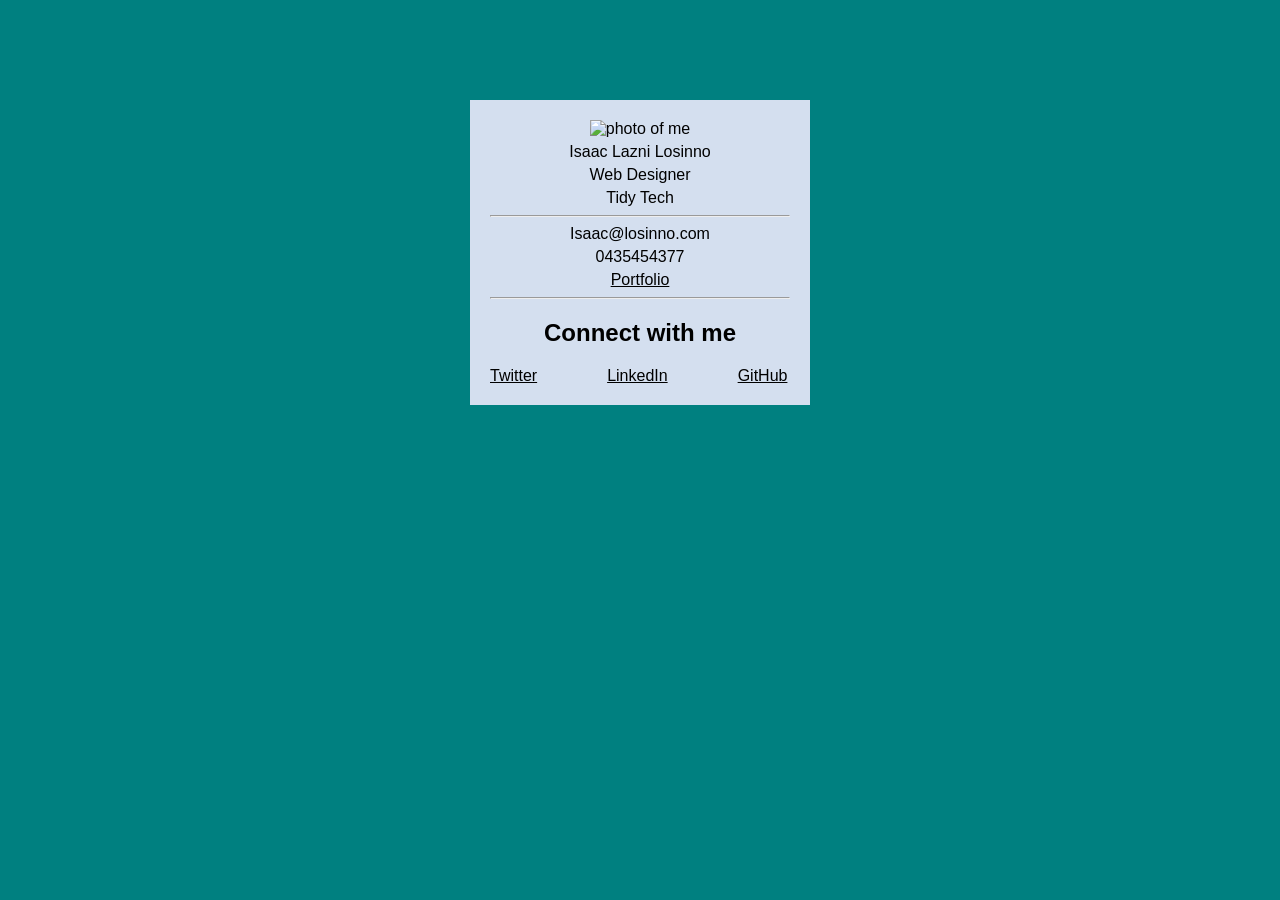
==== index.html @ 30fe0938 "Rename Portfolio.html to index.html" ====
<!DOCTYPE html>
<html lang="en">

<head>
    <meta charset="utf-8">
    <title>Business Card</title>
      <link href="Portfolio.css" rel="stylesheet">
  </head>

<body>
<div class="business-card">
    <img class="profile-image" src= "me.jpg" alt="photo of me"> 
    <p class="full-name">Isaac Lazni Losinno</p>
    <p class="designation">Web Designer</p>
    <p class="company">Tidy Tech</p>
    <hr>
    <p>Isaac@losinno.com</p>
    <p>0435454377</p>
    <a class="portfolio-link" href="https://www.minimizemymess.com/random-quote-generator?srsltid=AfmBOopq39uTMS3MKWQjBZTyFgiA1hyXtjvQXtl7LLPzvC_mm78hRcrc">Portfolio</a> <!--This is a placeholder link add your own porfolio in here mate -->
    <hr>
    
    <div class="social-media">
      <h2>Connect with me</h2>  
       <nav class="socials">
        <a href="https://x.com/">Twitter</a><!--add your own-->
        <a href="https://au.linkedin.com/">LinkedIn</a><!--add your own-->
        <a href="https://github.com/isaacLL98">GitHub</a>
        </nav>
        </div>
        
      </div>


</body>

</html>
---- Portfolio.css ----
body {
  background-color: teal;
  font-family: Arial, sans-serif;
}

.business-card{
  width: 300px;
  background-color: rgb(212, 223, 239);
  padding: 20px;
  margin-top: 100px;
  text-align: center;
  font-size: 16px;
  margin-left: auto;
  margin-right: auto;
}


.profile-image{
  max-width: 80%
}

p{
  margin-top: 5px;
  margin-bottom: 5px;
}

.socials{
  display: flex;
  gap: 70px;
}

a{
  
  word-spacing: 200px
  
}
a:link{
  color: black;
}
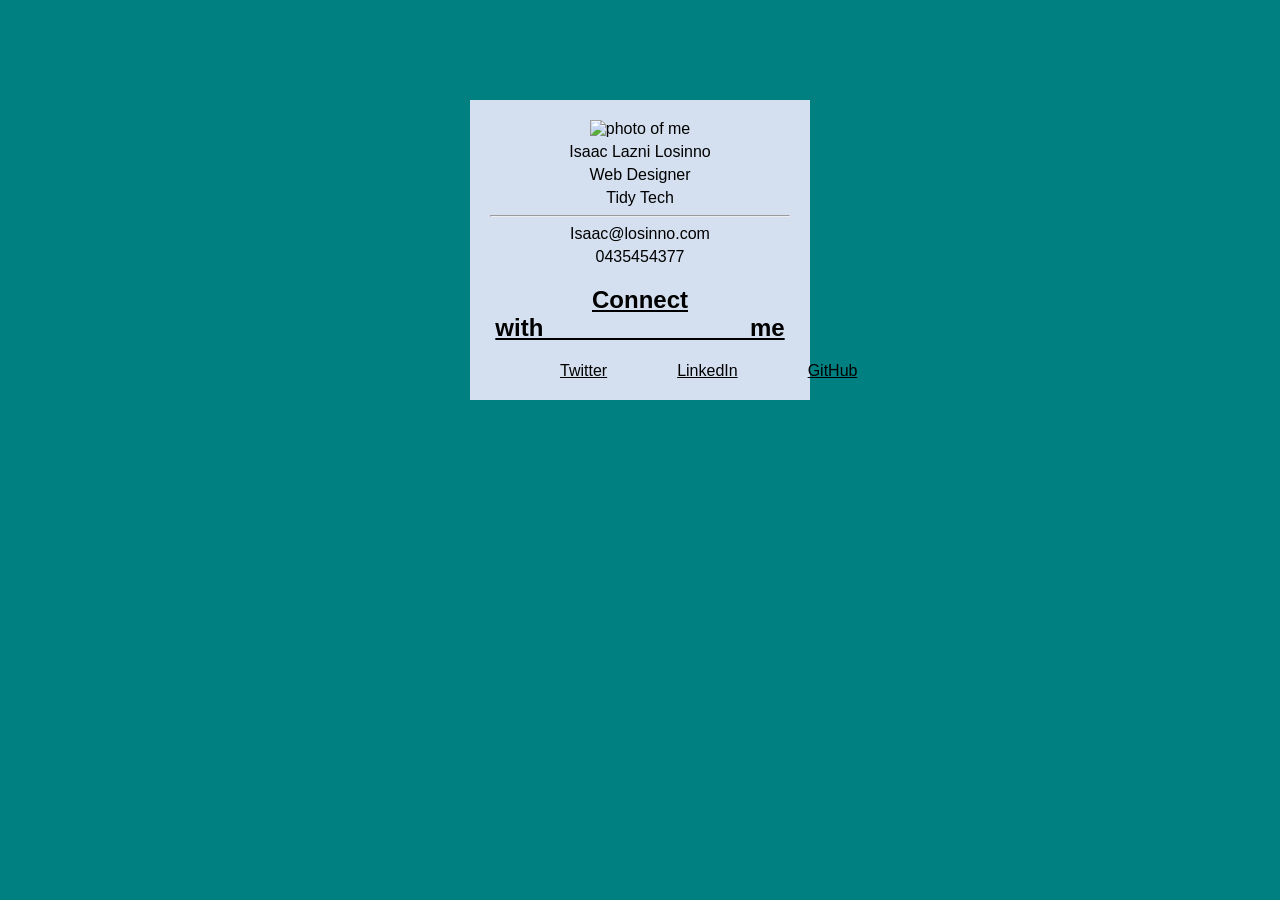
==== commit 97140312: "Update index.html Putting in portfolio page" ====
--- a/index.html
+++ b/index.html
@@ -9,14 +9,14 @@
 
 <body>
 <div class="business-card">
-    <img class="profile-image" src= "me.jpg" alt="photo of me"> 
+    <img class="profile-image" src= "https://avatars.githubusercontent.com/u/267180610?s=400&u=6c0c6094906a159e575dad63f62a71e3deb179b8&v=4" alt="photo of me"> 
     <p class="full-name">Isaac Lazni Losinno</p>
     <p class="designation">Web Designer</p>
     <p class="company">Tidy Tech</p>
     <hr>
     <p>Isaac@losinno.com</p>
     <p>0435454377</p>
-    <a class="portfolio-link" href="https://www.minimizemymess.com/random-quote-generator?srsltid=AfmBOopq39uTMS3MKWQjBZTyFgiA1hyXtjvQXtl7LLPzvC_mm78hRcrc">Portfolio</a> <!--This is a placeholder link add your own porfolio in here mate -->
+    <a class="portfolio-link" href="https://github.com/isaacLL98/Portfolio/blob/main/Blog-Postcard/Postcard.html"
     <hr>
     
     <div class="social-media">
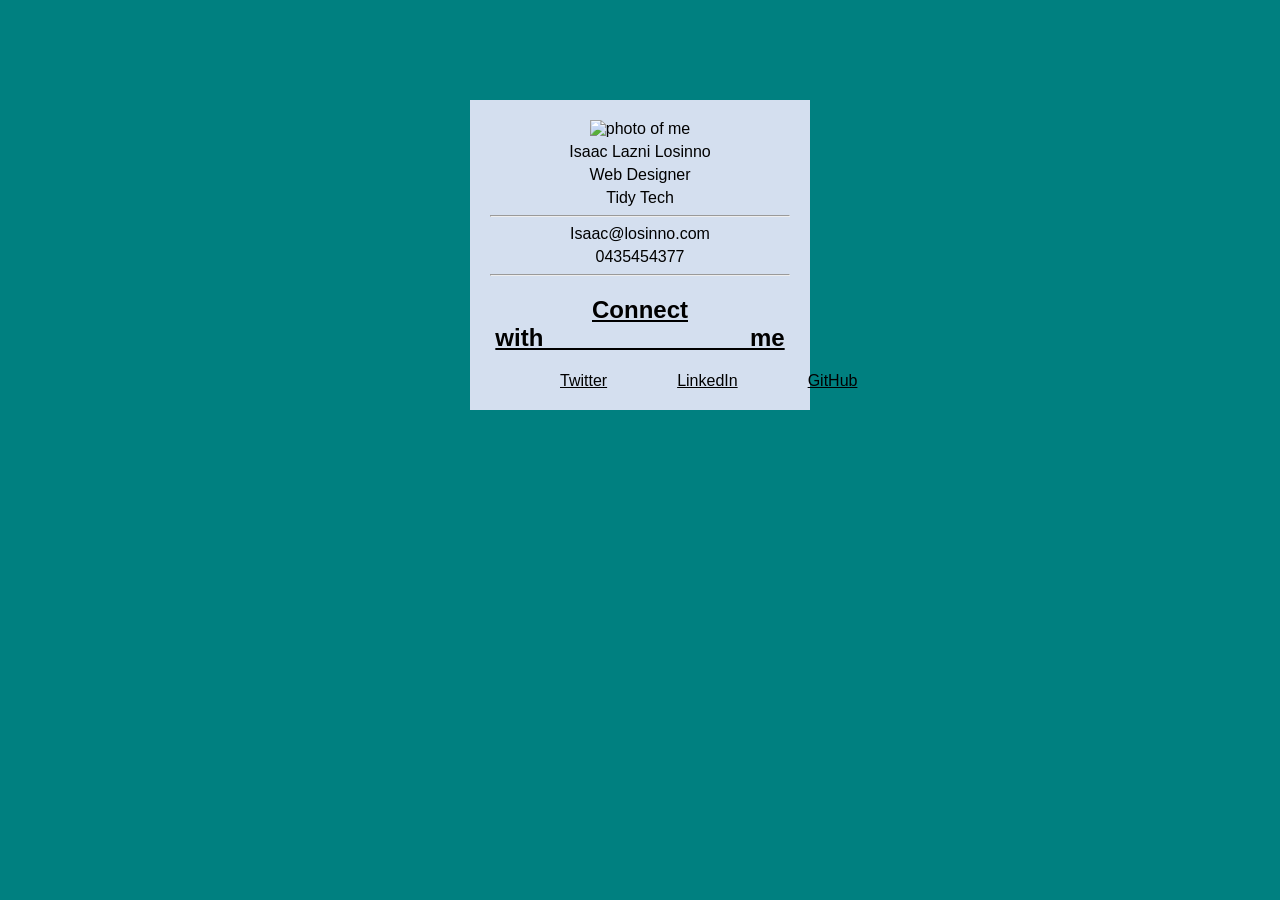
==== commit 12896fef: "Update index.html" ====
--- a/index.html
+++ b/index.html
@@ -16,7 +16,7 @@
     <hr>
     <p>Isaac@losinno.com</p>
     <p>0435454377</p>
-    <a class="portfolio-link" href="https://github.com/isaacLL98/Portfolio/blob/main/Blog-Postcard/Postcard.html"
+    <a class="portfolio-link" href="Postcard.html">
     <hr>
     
     <div class="social-media">
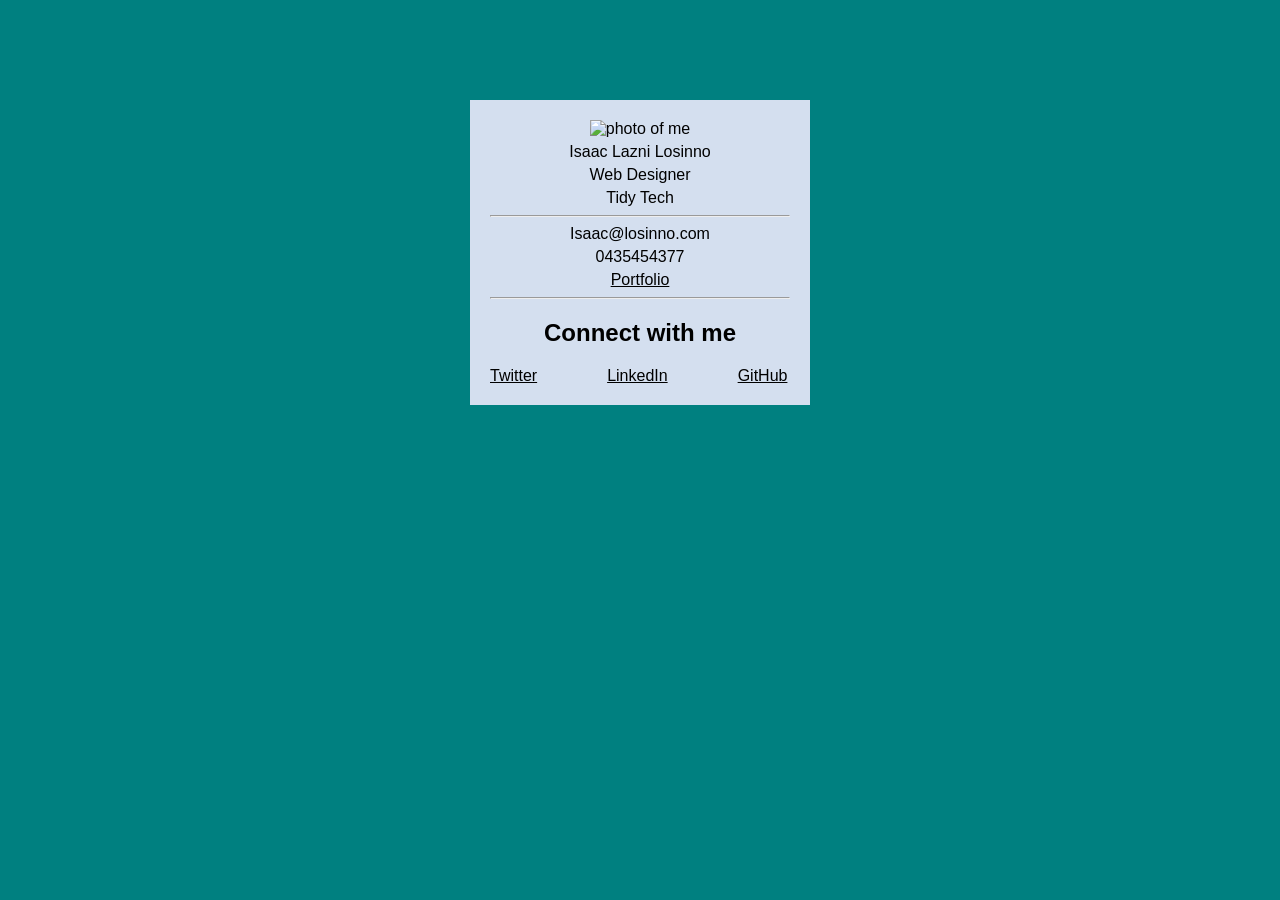
==== commit cbdd9b8a: "Update index.html" ====
--- a/index.html
+++ b/index.html
@@ -16,7 +16,7 @@
     <hr>
     <p>Isaac@losinno.com</p>
     <p>0435454377</p>
-    <a class="portfolio-link" href="Postcard.html">
+    <a class="portfolio-link" href="Postcard.html">Portfolio</a>
     <hr>
     
     <div class="social-media">
